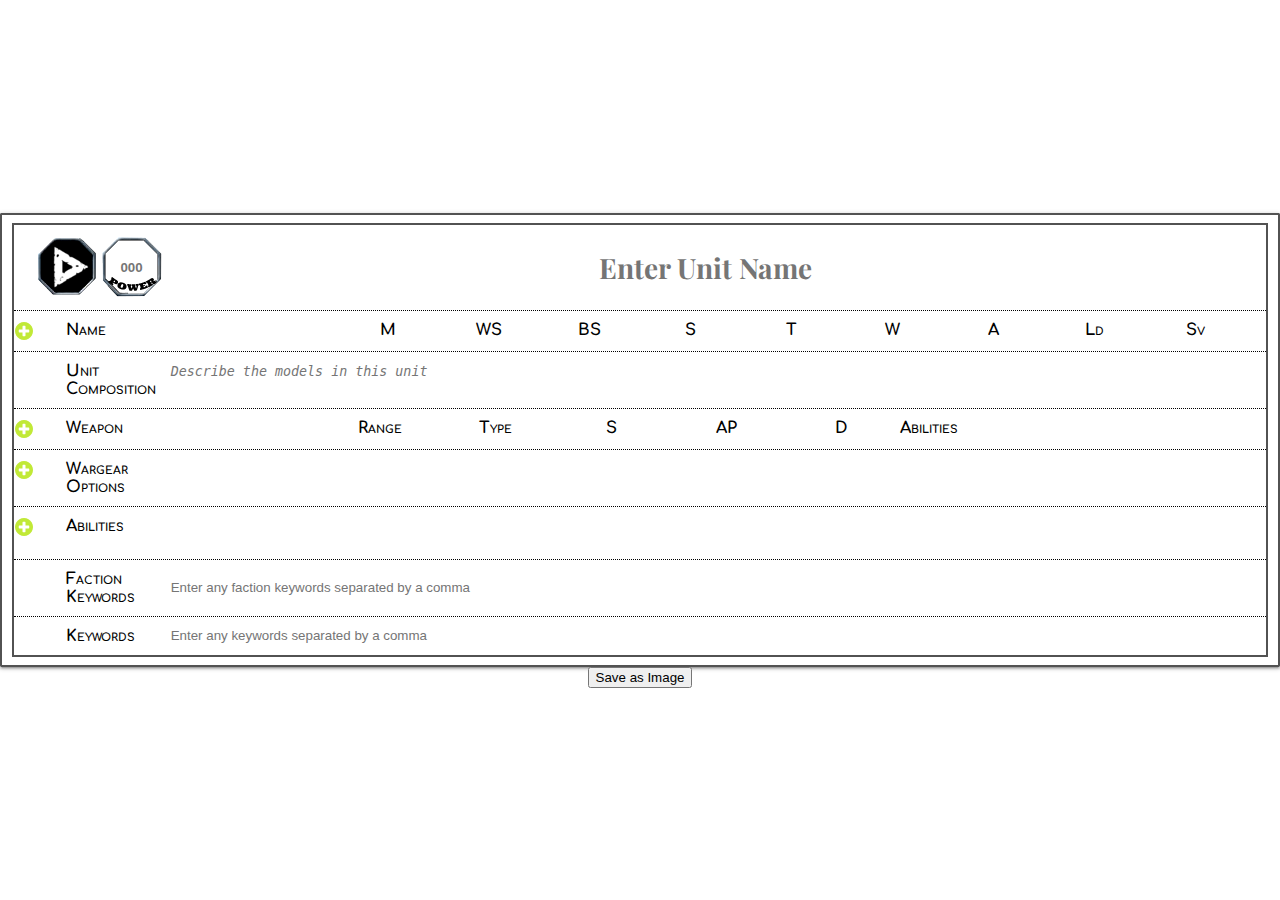
==== index.html @ afac4bf3 "removed unneeded break between ul tags in abilities section" ====
<!doctype html>
<html>
<head>
    <link rel='stylesheet' href='https://fonts.googleapis.com/css?family=Comfortaa|Playfair+Display'>
    <link rel='stylesheet' href='./stylesheets/vex_4.0.1.css'>
    <link rel='stylesheet' href='./stylesheets/vex-theme-flat-attack_4.0.1.css'>
    <link rel='stylesheet' href='./stylesheets/github_pages_stylesheet.css'>
    <link rel='stylesheet' href='./stylesheets/grid-base-theme.css'>
</head>
<body>
    <main>
        <div class='datasheet' data-datasheet-id='undefined'>
            <div class='datasheet-border-top'></div>
            <div class='datasheet-border-left'></div>
            <div class='datasheet-body'>
                <section class='header'>
                    <div class='section-left-gutter'></div>
                    <div class='header-content'>
                        <div class='battlefield-role troop' title='Click to change'></div>
                        <div class='power-rating'>
                            <input maxlength='4' placeholder='000' rows='1'>
                        </div>
                        <input class='unit-name' placeholder='Enter Unit Name'>
                    </div>
                    <div class='section-right-gutter'></div>
                </section>
                <section class='profiles'>
                    <div class='section-left-gutter'>
                        <div class='add-btn add-profile-btn' data-html2canvas-ignore></div>
                    </div>
                    <div class='profiles-content'>
                        <div class='profile-header'>
                            <div class='profile-field'>Name</div>
                            <div class='profile-field'>M</div>
                            <div class='profile-field'>WS</div>
                            <div class='profile-field'>BS</div>
                            <div class='profile-field'>S</div>
                            <div class='profile-field'>T</div>
                            <div class='profile-field'>W</div>
                            <div class='profile-field'>A</div>
                            <div class='profile-field'>Ld</div>
                            <div class='profile-field'>Sv</div>
                        </div>
                    </div>
                    <div class='section-right-gutter'></div>
                </section>
                <section class='unit-composition'>
                    <div class='section-left-gutter'></div>
                    <div class='unit-composition-content'>
                        <div class='section-label unit-composition-label'></div>
                        <textarea class='unit-composition-textarea' placeholder='Describe the models in this unit'></textarea>
                    </div>
                    <div class='section-right-gutter'></div>
                </section>
                <section class='weapons'>
                    <div class='section-left-gutter'>
                        <div class='add-btn add-weapon-btn' data-html2canvas-ignore></div>
                    </div>
                    <div class='weapons-content'>
                        <div class='weapons-header'>
                            <div class='weapon-field'>Weapon</div>
                            <div class='weapon-field'>Range</div>
                            <div class='weapon-field'>Type</div>
                            <div class='weapon-field'>S</div>
                            <div class='weapon-field'>AP</div>
                            <div class='weapon-field'>D</div>
                            <div class='weapon-field'>Abilities</div>
                        </div>
                    </div>
                    <div class='section-right-gutter'></div>
                </section>
                <section class='wargear'>
                    <div class='section-left-gutter'>
                        <div class='add-btn add-wargear-btn' data-html2canvas-ignore></div>
                    </div>
                    <div class='wargear-content'>
                        <div class='section-label wargear-label'></div>
                        <ul class='wargear-list'></ul>
                    </div>
                    <div class='section-right-gutter'></div>
                </section>
                <section class='abilities'>
                    <div class='section-left-gutter'>
                        <div class='add-btn add-ability-btn' data-html2canvas-ignore></div>
                    </div>
                    <div class='abilities-content'>
                        <div class='section-label abilities-label'></div>
                        <ul clas='abilities-list'></ul>
                    </div>
                    <div class='section-right-gutter'></div>
                </section>
                <section class='faction-keywords'>
                    <div class='section-left-gutter'></div>
                    <div class='faction-keywords-content'>
                        <div class='section-label faction-keywords-label'></div>
                        <input placeholder='Enter any faction keywords separated by a comma' type='text'>
                    </div>
                    <div class='section-right-gutter'></div>
                </section>
                <section class='keywords'>
                    <div class='section-left-gutter'></div>
                    <div class='keywords-content'>
                        <div class='section-label keywords-label'></div>
                        <input placeholder='Enter any keywords separated by a comma' type='text'>
                    </div>
                    <div class='section-right-gutter'></div>
                </section>
            </div>
            <div class='datasheet-border-right'></div>
            <div class='datasheet-border-bottom'></div>
        </div>
    </main>
    <button class= 'snapshot-btn'>Save as Image</button>
    <script src= 'https://github.com/niklasvh/html2canvas/releases/download/v1.0.0-rc.1/html2canvas.min.js'></script>
    <script src= './scripts/vex.combined_4.1.0.min.js'></script>
    <script src= './scripts/grid-compliant.js'></script>
</body>
</html>
---- stylesheets/vex_4.0.1.css ----
@-webkit-keyframes vex-fadein {
  0% {
    opacity: 0; }
  100% {
    opacity: 1; } }

@keyframes vex-fadein {
  0% {
    opacity: 0; }
  100% {
    opacity: 1; } }

@-webkit-keyframes vex-fadeout {
  0% {
    opacity: 1; }
  100% {
    opacity: 0; } }

@keyframes vex-fadeout {
  0% {
    opacity: 1; }
  100% {
    opacity: 0; } }

@-webkit-keyframes vex-rotation {
  0% {
    -webkit-transform: rotate(0deg);
    transform: rotate(0deg); }
  100% {
    -webkit-transform: rotate(359deg);
    transform: rotate(359deg); } }

@keyframes vex-rotation {
  0% {
    -webkit-transform: rotate(0deg);
    transform: rotate(0deg); }
  100% {
    -webkit-transform: rotate(359deg);
    transform: rotate(359deg); } }

.vex, .vex *, .vex *:before, .vex *:after {
  -moz-box-sizing: border-box;
  box-sizing: border-box; }

.vex {
  position: fixed;
  overflow: auto;
  -webkit-overflow-scrolling: touch;
  z-index: 1111;
  top: 0;
  right: 0;
  bottom: 0;
  left: 0; }

.vex-scrollbar-measure {
  position: absolute;
  top: -9999px;
  width: 50px;
  height: 50px;
  overflow: scroll; }

.vex-overlay {
  -webkit-animation: vex-fadein .5s;
  animation: vex-fadein .5s;
  position: fixed;
  z-index: 1111;
  background: rgba(0, 0, 0, 0.4);
  top: 0;
  right: 0;
  bottom: 0;
  left: 0; }

.vex-overlay.vex-closing {
  -webkit-animation: vex-fadeout .5s forwards;
  animation: vex-fadeout .5s forwards; }

.vex-content {
  -webkit-animation: vex-fadein .5s;
  animation: vex-fadein .5s;
  background: #fff; }

.vex.vex-closing .vex-content {
  -webkit-animation: vex-fadeout .5s forwards;
  animation: vex-fadeout .5s forwards; }

.vex-close:before {
  font-family: Arial, sans-serif;
  content: "\00D7"; }

.vex-dialog-form {
  margin: 0; }

.vex-dialog-button {
  text-rendering: optimizeLegibility;
  -webkit-appearance: none;
  -moz-appearance: none;
  appearance: none;
  cursor: pointer;
  -webkit-tap-highlight-color: transparent; }

.vex-loading-spinner {
  -webkit-animation: vex-rotation .7s linear infinite;
  animation: vex-rotation .7s linear infinite;
  box-shadow: 0 0 1em rgba(0, 0, 0, 0.1);
  position: fixed;
  z-index: 1112;
  margin: auto;
  top: 0;
  right: 0;
  bottom: 0;
  left: 0;
  height: 2em;
  width: 2em;
  background: #fff; }

body.vex-open {
  overflow: hidden; }
---- stylesheets/vex-theme-flat-attack_4.0.1.css ----
@-webkit-keyframes vex-flipin-horizontal {
  0% {
    opacity: 0;
    -webkit-transform: rotateY(-90deg);
    transform: rotateY(-90deg); }
  100% {
    opacity: 1;
    -webkit-transform: rotateY(0deg);
    transform: rotateY(0deg); } }

@keyframes vex-flipin-horizontal {
  0% {
    opacity: 0;
    -webkit-transform: rotateY(-90deg);
    transform: rotateY(-90deg); }
  100% {
    opacity: 1;
    -webkit-transform: rotateY(0deg);
    transform: rotateY(0deg); } }

@-webkit-keyframes vex-flipout-horizontal {
  0% {
    opacity: 1;
    -webkit-transform: rotateY(0deg);
    transform: rotateY(0deg); }
  100% {
    opacity: 0;
    -webkit-transform: rotateY(90deg);
    transform: rotateY(90deg); } }

@keyframes vex-flipout-horizontal {
  0% {
    opacity: 1;
    -webkit-transform: rotateY(0deg);
    transform: rotateY(0deg); }
  100% {
    opacity: 0;
    -webkit-transform: rotateY(90deg);
    transform: rotateY(90deg); } }

.vex.vex-theme-flat-attack {
  -webkit-perspective: 1300px;
  perspective: 1300px;
  -webkit-perspective-origin: 50% 150px;
  perspective-origin: 50% 150px;
  padding-top: 100px;
  padding-bottom: 100px;
  font-size: 1.5em; }
  .vex.vex-theme-flat-attack.vex-closing .vex-content {
    -webkit-animation: vex-flipout-horizontal .5s forwards;
    animation: vex-flipout-horizontal .5s forwards; }
  .vex.vex-theme-flat-attack .vex-content {
    -webkit-transform-style: preserve-3d;
    transform-style: preserve-3d;
    -webkit-animation: vex-flipin-horizontal .5s;
    animation: vex-flipin-horizontal .5s; }
  .vex.vex-theme-flat-attack .vex-content {
    font-family: "Helvetica Neue", sans-serif;
    font-weight: 200;
    background: #fff;
    color: #444;
    padding: 2em 2em 3em 2em;
    line-height: 1.5em;
    position: relative;
    margin: 0 auto;
    max-width: 100%;
    width: 600px; }
    .vex.vex-theme-flat-attack .vex-content h1, .vex.vex-theme-flat-attack .vex-content h2, .vex.vex-theme-flat-attack .vex-content h3, .vex.vex-theme-flat-attack .vex-content h4, .vex.vex-theme-flat-attack .vex-content h5, .vex.vex-theme-flat-attack .vex-content h6, .vex.vex-theme-flat-attack .vex-content p, .vex.vex-theme-flat-attack .vex-content ul, .vex.vex-theme-flat-attack .vex-content li {
      color: inherit; }
  .vex.vex-theme-flat-attack .vex-close {
    position: absolute;
    top: 0;
    right: 0;
    cursor: pointer; }
    .vex.vex-theme-flat-attack .vex-close:before {
      font-family: "Helvetica Neue", sans-serif;
      font-weight: 100;
      line-height: 1px;
      padding-top: .5em;
      display: block;
      font-size: 2em;
      text-indent: 1px;
      overflow: hidden;
      height: 1.25em;
      width: 1.25em;
      text-align: center;
      top: 0;
      right: 0;
      color: #fff;
      background: #666; }
  .vex.vex-theme-flat-attack .vex-dialog-form .vex-dialog-message {
    margin-bottom: .5em; }
  .vex.vex-theme-flat-attack .vex-dialog-form .vex-dialog-input {
    margin-bottom: .5em; }
    .vex.vex-theme-flat-attack .vex-dialog-form .vex-dialog-input textarea, .vex.vex-theme-flat-attack .vex-dialog-form .vex-dialog-input input[type="date"], .vex.vex-theme-flat-attack .vex-dialog-form .vex-dialog-input input[type="datetime"], .vex.vex-theme-flat-attack .vex-dialog-form .vex-dialog-input input[type="datetime-local"], .vex.vex-theme-flat-attack .vex-dialog-form .vex-dialog-input input[type="email"], .vex.vex-theme-flat-attack .vex-dialog-form .vex-dialog-input input[type="month"], .vex.vex-theme-flat-attack .vex-dialog-form .vex-dialog-input input[type="number"], .vex.vex-theme-flat-attack .vex-dialog-form .vex-dialog-input input[type="password"], .vex.vex-theme-flat-attack .vex-dialog-form .vex-dialog-input input[type="search"], .vex.vex-theme-flat-attack .vex-dialog-form .vex-dialog-input input[type="tel"], .vex.vex-theme-flat-attack .vex-dialog-form .vex-dialog-input input[type="text"], .vex.vex-theme-flat-attack .vex-dialog-form .vex-dialog-input input[type="time"], .vex.vex-theme-flat-attack .vex-dialog-form .vex-dialog-input input[type="url"], .vex.vex-theme-flat-attack .vex-dialog-form .vex-dialog-input input[type="week"] {
      border-radius: 3px;
      background: #f0f0f0;
      width: 100%;
      padding: .25em .67em;
      border: 0;
      font-family: inherit;
      font-weight: inherit;
      font-size: inherit;
      min-height: 2.5em;
      margin: 0 0 .25em; }
      .vex.vex-theme-flat-attack .vex-dialog-form .vex-dialog-input textarea:focus, .vex.vex-theme-flat-attack .vex-dialog-form .vex-dialog-input input[type="date"]:focus, .vex.vex-theme-flat-attack .vex-dialog-form .vex-dialog-input input[type="datetime"]:focus, .vex.vex-theme-flat-attack .vex-dialog-form .vex-dialog-input input[type="datetime-local"]:focus, .vex.vex-theme-flat-attack .vex-dialog-form .vex-dialog-input input[type="email"]:focus, .vex.vex-theme-flat-attack .vex-dialog-form .vex-dialog-input input[type="month"]:focus, .vex.vex-theme-flat-attack .vex-dialog-form .vex-dialog-input input[type="number"]:focus, .vex.vex-theme-flat-attack .vex-dialog-form .vex-dialog-input input[type="password"]:focus, .vex.vex-theme-flat-attack .vex-dialog-form .vex-dialog-input input[type="search"]:focus, .vex.vex-theme-flat-attack .vex-dialog-form .vex-dialog-input input[type="tel"]:focus, .vex.vex-theme-flat-attack .vex-dialog-form .vex-dialog-input input[type="text"]:focus, .vex.vex-theme-flat-attack .vex-dialog-form .vex-dialog-input input[type="time"]:focus, .vex.vex-theme-flat-attack .vex-dialog-form .vex-dialog-input input[type="url"]:focus, .vex.vex-theme-flat-attack .vex-dialog-form .vex-dialog-input input[type="week"]:focus {
        box-shadow: inset 0 0 0 2px #666;
        outline: none; }
  .vex.vex-theme-flat-attack .vex-dialog-form .vex-dialog-buttons {
    *zoom: 1;
    padding-top: 1em;
    margin-bottom: -3em;
    margin-left: -2em;
    margin-right: -2em; }
    .vex.vex-theme-flat-attack .vex-dialog-form .vex-dialog-buttons:after {
      content: "";
      display: table;
      clear: both; }
  .vex.vex-theme-flat-attack .vex-dialog-button {
    border-radius: 0;
    border: 0;
    margin: 0;
    float: right;
    padding: .5em 1em;
    font-size: 1.13em;
    text-transform: uppercase;
    font-weight: 200;
    letter-spacing: .1em;
    line-height: 1em;
    font-family: inherit; }
    .vex.vex-theme-flat-attack .vex-dialog-button.vex-last {
      margin-left: 0; }
    .vex.vex-theme-flat-attack .vex-dialog-button:focus {
      outline: none; }
    .vex.vex-theme-flat-attack .vex-dialog-button.vex-dialog-button-primary {
      background: #666;
      color: #fff; }
      .vex.vex-theme-flat-attack .vex-dialog-button.vex-dialog-button-primary:focus {
        box-shadow: inset 0 3px rgba(0, 0, 0, 0.2); }
    .vex.vex-theme-flat-attack .vex-dialog-button.vex-dialog-button-secondary {
      background: #fff;
      color: #ccc; }
      .vex.vex-theme-flat-attack .vex-dialog-button.vex-dialog-button-secondary:focus {
        box-shadow: inset 0 3px #aaa;
        background: #eee;
        color: #777; }
      .vex.vex-theme-flat-attack .vex-dialog-button.vex-dialog-button-secondary:hover, .vex.vex-theme-flat-attack .vex-dialog-button.vex-dialog-button-secondary:active {
        color: #777; }
  .vex.vex-theme-flat-attack.vex-theme-flat-attack-pink .vex-close:before {
    background: #ff7ea7; }
  .vex.vex-theme-flat-attack.vex-theme-flat-attack-pink .vex-dialog-form .vex-dialog-input select:focus, .vex.vex-theme-flat-attack.vex-theme-flat-attack-pink .vex-dialog-form .vex-dialog-input textarea:focus, .vex.vex-theme-flat-attack.vex-theme-flat-attack-pink .vex-dialog-form .vex-dialog-input input[type="date"]:focus, .vex.vex-theme-flat-attack.vex-theme-flat-attack-pink .vex-dialog-form .vex-dialog-input input[type="datetime"]:focus, .vex.vex-theme-flat-attack.vex-theme-flat-attack-pink .vex-dialog-form .vex-dialog-input input[type="datetime-local"]:focus, .vex.vex-theme-flat-attack.vex-theme-flat-attack-pink .vex-dialog-form .vex-dialog-input input[type="email"]:focus, .vex.vex-theme-flat-attack.vex-theme-flat-attack-pink .vex-dialog-form .vex-dialog-input input[type="month"]:focus, .vex.vex-theme-flat-attack.vex-theme-flat-attack-pink .vex-dialog-form .vex-dialog-input input[type="number"]:focus, .vex.vex-theme-flat-attack.vex-theme-flat-attack-pink .vex-dialog-form .vex-dialog-input input[type="password"]:focus, .vex.vex-theme-flat-attack.vex-theme-flat-attack-pink .vex-dialog-form .vex-dialog-input input[type="search"]:focus, .vex.vex-theme-flat-attack.vex-theme-flat-attack-pink .vex-dialog-form .vex-dialog-input input[type="tel"]:focus, .vex.vex-theme-flat-attack.vex-theme-flat-attack-pink .vex-dialog-form .vex-dialog-input input[type="text"]:focus, .vex.vex-theme-flat-attack.vex-theme-flat-attack-pink .vex-dialog-form .vex-dialog-input input[type="time"]:focus, .vex.vex-theme-flat-attack.vex-theme-flat-attack-pink .vex-dialog-form .vex-dialog-input input[type="url"]:focus, .vex.vex-theme-flat-attack.vex-theme-flat-attack-pink .vex-dialog-form .vex-dialog-input input[type="week"]:focus {
    box-shadow: inset 0 0 0 2px #ff7ea7; }
  .vex.vex-theme-flat-attack.vex-theme-flat-attack-pink .vex-dialog-form .vex-dialog-buttons .vex-dialog-button.vex-dialog-button-primary {
    background: #ff7ea7; }
  .vex.vex-theme-flat-attack.vex-theme-flat-attack-red .vex-close:before {
    background: #ce4a55; }
  .vex.vex-theme-flat-attack.vex-theme-flat-attack-red .vex-dialog-form .vex-dialog-input select:focus, .vex.vex-theme-flat-attack.vex-theme-flat-attack-red .vex-dialog-form .vex-dialog-input textarea:focus, .vex.vex-theme-flat-attack.vex-theme-flat-attack-red .vex-dialog-form .vex-dialog-input input[type="date"]:focus, .vex.vex-theme-flat-attack.vex-theme-flat-attack-red .vex-dialog-form .vex-dialog-input input[type="datetime"]:focus, .vex.vex-theme-flat-attack.vex-theme-flat-attack-red .vex-dialog-form .vex-dialog-input input[type="datetime-local"]:focus, .vex.vex-theme-flat-attack.vex-theme-flat-attack-red .vex-dialog-form .vex-dialog-input input[type="email"]:focus, .vex.vex-theme-flat-attack.vex-theme-flat-attack-red .vex-dialog-form .vex-dialog-input input[type="month"]:focus, .vex.vex-theme-flat-attack.vex-theme-flat-attack-red .vex-dialog-form .vex-dialog-input input[type="number"]:focus, .vex.vex-theme-flat-attack.vex-theme-flat-attack-red .vex-dialog-form .vex-dialog-input input[type="password"]:focus, .vex.vex-theme-flat-attack.vex-theme-flat-attack-red .vex-dialog-form .vex-dialog-input input[type="search"]:focus, .vex.vex-theme-flat-attack.vex-theme-flat-attack-red .vex-dialog-form .vex-dialog-input input[type="tel"]:focus, .vex.vex-theme-flat-attack.vex-theme-flat-attack-red .vex-dialog-form .vex-dialog-input input[type="text"]:focus, .vex.vex-theme-flat-attack.vex-theme-flat-attack-red .vex-dialog-form .vex-dialog-input input[type="time"]:focus, .vex.vex-theme-flat-attack.vex-theme-flat-attack-red .vex-dialog-form .vex-dialog-input input[type="url"]:focus, .vex.vex-theme-flat-attack.vex-theme-flat-attack-red .vex-dialog-form .vex-dialog-input input[type="week"]:focus {
    box-shadow: inset 0 0 0 2px #ce4a55; }
  .vex.vex-theme-flat-attack.vex-theme-flat-attack-red .vex-dialog-form .vex-dialog-buttons .vex-dialog-button.vex-dialog-button-primary {
    background: #ce4a55; }
  .vex.vex-theme-flat-attack.vex-theme-flat-attack-green .vex-close:before {
    background: #34b989; }
  .vex.vex-theme-flat-attack.vex-theme-flat-attack-green .vex-dialog-form .vex-dialog-input select:focus, .vex.vex-theme-flat-attack.vex-theme-flat-attack-green .vex-dialog-form .vex-dialog-input textarea:focus, .vex.vex-theme-flat-attack.vex-theme-flat-attack-green .vex-dialog-form .vex-dialog-input input[type="date"]:focus, .vex.vex-theme-flat-attack.vex-theme-flat-attack-green .vex-dialog-form .vex-dialog-input input[type="datetime"]:focus, .vex.vex-theme-flat-attack.vex-theme-flat-attack-green .vex-dialog-form .vex-dialog-input input[type="datetime-local"]:focus, .vex.vex-theme-flat-attack.vex-theme-flat-attack-green .vex-dialog-form .vex-dialog-input input[type="email"]:focus, .vex.vex-theme-flat-attack.vex-theme-flat-attack-green .vex-dialog-form .vex-dialog-input input[type="month"]:focus, .vex.vex-theme-flat-attack.vex-theme-flat-attack-green .vex-dialog-form .vex-dialog-input input[type="number"]:focus, .vex.vex-theme-flat-attack.vex-theme-flat-attack-green .vex-dialog-form .vex-dialog-input input[type="password"]:focus, .vex.vex-theme-flat-attack.vex-theme-flat-attack-green .vex-dialog-form .vex-dialog-input input[type="search"]:focus, .vex.vex-theme-flat-attack.vex-theme-flat-attack-green .vex-dialog-form .vex-dialog-input input[type="tel"]:focus, .vex.vex-theme-flat-attack.vex-theme-flat-attack-green .vex-dialog-form .vex-dialog-input input[type="text"]:focus, .vex.vex-theme-flat-attack.vex-theme-flat-attack-green .vex-dialog-form .vex-dialog-input input[type="time"]:focus, .vex.vex-theme-flat-attack.vex-theme-flat-attack-green .vex-dialog-form .vex-dialog-input input[type="url"]:focus, .vex.vex-theme-flat-attack.vex-theme-flat-attack-green .vex-dialog-form .vex-dialog-input input[type="week"]:focus {
    box-shadow: inset 0 0 0 2px #34b989; }
  .vex.vex-theme-flat-attack.vex-theme-flat-attack-green .vex-dialog-form .vex-dialog-buttons .vex-dialog-button.vex-dialog-button-primary {
    background: #34b989; }
  .vex.vex-theme-flat-attack.vex-theme-flat-attack-blue .vex-close:before {
    background: #477FA5; }
  .vex.vex-theme-flat-attack.vex-theme-flat-attack-blue .vex-dialog-form .vex-dialog-input select:focus, .vex.vex-theme-flat-attack.vex-theme-flat-attack-blue .vex-dialog-form .vex-dialog-input textarea:focus, .vex.vex-theme-flat-attack.vex-theme-flat-attack-blue .vex-dialog-form .vex-dialog-input input[type="date"]:focus, .vex.vex-theme-flat-attack.vex-theme-flat-attack-blue .vex-dialog-form .vex-dialog-input input[type="datetime"]:focus, .vex.vex-theme-flat-attack.vex-theme-flat-attack-blue .vex-dialog-form .vex-dialog-input input[type="datetime-local"]:focus, .vex.vex-theme-flat-attack.vex-theme-flat-attack-blue .vex-dialog-form .vex-dialog-input input[type="email"]:focus, .vex.vex-theme-flat-attack.vex-theme-flat-attack-blue .vex-dialog-form .vex-dialog-input input[type="month"]:focus, .vex.vex-theme-flat-attack.vex-theme-flat-attack-blue .vex-dialog-form .vex-dialog-input input[type="number"]:focus, .vex.vex-theme-flat-attack.vex-theme-flat-attack-blue .vex-dialog-form .vex-dialog-input input[type="password"]:focus, .vex.vex-theme-flat-attack.vex-theme-flat-attack-blue .vex-dialog-form .vex-dialog-input input[type="search"]:focus, .vex.vex-theme-flat-attack.vex-theme-flat-attack-blue .vex-dialog-form .vex-dialog-input input[type="tel"]:focus, .vex.vex-theme-flat-attack.vex-theme-flat-attack-blue .vex-dialog-form .vex-dialog-input input[type="text"]:focus, .vex.vex-theme-flat-attack.vex-theme-flat-attack-blue .vex-dialog-form .vex-dialog-input input[type="time"]:focus, .vex.vex-theme-flat-attack.vex-theme-flat-attack-blue .vex-dialog-form .vex-dialog-input input[type="url"]:focus, .vex.vex-theme-flat-attack.vex-theme-flat-attack-blue .vex-dialog-form .vex-dialog-input input[type="week"]:focus {
    box-shadow: inset 0 0 0 2px #477FA5; }
  .vex.vex-theme-flat-attack.vex-theme-flat-attack-blue .vex-dialog-form .vex-dialog-buttons .vex-dialog-button.vex-dialog-button-primary {
    background: #477FA5; }

.vex-loading-spinner.vex-theme-flat-attack {
  height: 4em;
  width: 4em; }
---- stylesheets/github_pages_stylesheet.css ----
body {
    align-items: center;
    display: flex;
    flex-direction: column;
    margin: 0;
    min-height: 100vh;
    justify-content: center;
    width: 100%;
}

main {
    align-items: center;
    display: flex;
    flex-direction: column;
    width: 100%;
}
---- stylesheets/grid-base-theme.css ----
.datasheet {
    display: grid;
    grid-template-areas: 'bt bt bt'
                         'bl db br'
                         'bb bb bb';
    grid-template-columns: min-content 1fr min-content;
    grid-template-rows: 10px 1fr 10px;
    box-shadow: 0 2px 2px 0 rgba(0, 0, 0, 0.16),
                0 3px 1px -2px rgba(0, 0, 0, 0.12),
                0 1px 5px 0 rgba(0, 0, 0, 0.24);
}

.datasheet-body {
    border-color: #525252;
    border-style: solid;
    border-width: 2px 0px 2px 0px;
    font-family: 'Comfortaa';
    font-variant: small-caps;
    grid-area: db;
}

.datasheet-body input, .datasheet-body textarea {
    border: none;
}

.datasheet-body > section {
    display: grid;
    grid-template-columns: 20px 1fr 20px;
    grid-template-rows: auto;
    padding-top: 10px;
    padding-bottom: 10px;
}

.datasheet-body > section:not(:last-child){
    border-bottom: 1px dotted black;
}

.datasheet-body > section > div:nth-child(2){
    display: grid;
    grid-template-columns: 1fr 8fr;
}

.datasheet-border-bottom{
    border-bottom-left-radius: 2px;
    border-bottom-right-radius: 2px;
    border-color: #525252;
    border-style: solid;
    border-width: 0px 2px 2px 2px;
    grid-area: bb;
}

.datasheet-border-left{
    border-color: #525252;
    border-style: solid;
    border-width: 0px 2px 0px 2px;
    grid-area: bl;
}

.datasheet-border-right{
    border-color: #525252;
    border-style: solid;
    border-width: 0px 2px 0px 2px;
    grid-area: br;
}

.datasheet-border-top {
    border-color: #525252;
    border-style: solid;
    border-top-left-radius: 2px;
    border-top-right-radius: 2px;
    border-width: 2px 2px 0px 2px;
    grid-area: bt;
}

.datasheet-border-left, .datasheet-border-right {
    width: 10px;
}

/************ general helper classes ************/
.add-btn {
    background: url('../assets/icons/add_btn_icon.png') center no-repeat;
    cursor: pointer;
    height: 20px;
    width: 20px;
}

.grid-cell {
    align-items: center;
    display: flex;
    flex-direction: row;
}

.remove-btn {
    background: url('../assets/icons/remove_btn_icon.png') center no-repeat;
    cursor: pointer;
    height: 20px;
    width: 20px;
}

.section-label {
    align-self: start;
    font-weight: 700;
    justify-self: left;
    margin-left: 2rem;
    margin-right: 10px;
}

.section-left-gutter {
    align-items: start;
    display: flex;
    justify-content: center;
}
/************************************************/

/******************* sections *******************/
.header {

}
/******* sub-sections *******/
.header-content {
    align-items: center;
    grid-template-columns: 65px 65px 1fr!important;
}

.battlefield-role {
    height: 65px;
}

.battlefield-role.dedicated_transport {
    background: url('../assets/icons/dedicated_transport_icon.png') center no-repeat;
}

.battlefield-role.elite {
    background: url('../assets/icons/elite_icon.png') center no-repeat;
}

.battlefield-role.fast_attack {
    background: url('../assets/icons/fast_attack_icon.png') center no-repeat;
}

.battlefield-role.flyer {
    background: url('../assets/icons/flyer_icon.png') center no-repeat;
}

.battlefield-role.fortification {
    background: url('../assets/icons/fortification_icon.png') center no-repeat;
}

.battlefield-role.heavy_support {
    background: url('../assets/icons/heavy_support_icon.png') center no-repeat;
}

.battlefield-role.hq {
    background: url('../assets/icons/hq_icon.png') center no-repeat;
}

.battlefield-role.lord_of_war {
    background: url('../assets/icons/lord_of_war_icon.png') center no-repeat;
}

.battlefield-role.troop {
    background: url('../assets/icons/troop_icon.png') center no-repeat;
}

.power-rating {
    align-items: center;
    background: url('../assets/icons/power_rating_icon_v3.png') center no-repeat;
    display: flex;
    height: 65px;
    justify-content: center;
}

.power-rating > input {
    background: transparent;
    border: none;
    font-weight: 700;
    text-align: center;
    width: 90%;
}

.unit-name {
    font-family: 'Playfair Display';
    font-size: 1.75rem;
    font-weight: 700;
    height: 75%;
    text-align: center;
}
/****************************/

.profiles {

}
/******* sub-sections *******/
.profiles-content {
    grid-template-columns: 1fr!important;
    grid-template-rows: auto;
}

.profile-header {
    display: grid;
    font-weight: 700;
    grid-template-columns: 3fr 1fr 1fr 1fr 1fr 1fr 1fr 1fr 1fr 1fr;
}

.profile-field {
    display: flex;
    flex-direction: row;
    justify-content: center;
}

.profile-field:first-child {
    justify-content: left;
    margin-left: 2rem;
}

.profile-field > * {
    background: transparent;
    font-family: inherit;
    text-align: center;
    width: 100%;
}

.profile-field:first-child > * {
    justify-content: left;
    text-align: left;
}

.profile-item {
    display: grid;
    grid-template-columns: 3fr 1fr 1fr 1fr 1fr 1fr 1fr 1fr 1fr 1fr;
    margin-top: 10px;
    position: relative;
}

.profile-item:nth-of-type(even){
    background-color: #eaeaea;
}

.remove-profile-btn {
    position: absolute;
    right: -20px;
    top: 0px;
}
/****************************/

.unit-composition {
    height: min-content;
}
/******* sub-sections *******/
.unit-composition-label:after {
    content: 'Unit Composition';
}

.unit-composition-textarea {
    box-sizing: padding-box;
    font-style: italic;
    overflow: hidden;
    resize: none;
}
/****************************/

.weapons {

}
/******* sub-sections *******/
.weapons-content {
    grid-template-columns: 1fr!important;
}

.weapons-header {
    display: grid;
    font-weight: 700;
    grid-template-columns: 2.5fr 1fr 1fr 1fr 1fr 1fr 3fr;
}

.weapon-field {
    display: flex;
    flex-direction: row;
    justify-content: center;
}

.weapon-field:first-child {
    justify-content: left;
    margin-left: 2rem;
}

.weapon-field:last-child {
    justify-content: left;
}

.weapon-field > * {
    background: transparent;
    text-align: center;
    width: 100%;
}

.weapon-field > textarea {
    background: transparent;
    resize: none;
    text-align: left;
    width: 100%;
}

.weapon-field:first-child > * {
    justify-content: left;
    text-align: left;
}

.weapon-item {
    display: grid;
    grid-template-columns: 2.5fr 1fr 1fr 1fr 1fr 1fr 3fr;
    position: relative;
}

.weapon-item:nth-of-type(even){
    background-color: #eaeaea;
}

.remove-weapon-btn {
    position: absolute;
    right: -20px;
    top: 0px;
}
/****************************/

.wargear {

}
/******* sub-sections *******/
.wargear-content {

}

.wargear-label:after {
    content: 'Wargear Options';
}

.wargear-list {
    list-style-type: disc;
    margin-block-end: 0px;
    margin-block-start: 0px;
}

.wargear-item {
    margin-bottom: 10px;
    position: relative;
}

.wargear-item > input {
    background: transparent;
    border: none;
    font-style: italic;
    text-align: left;
    width: 100%;
}

.remove-wargear-btn {
    position: absolute;
    right: -20px;
    top: 0px;
}
/****************************/

.abilities {

}
/******* sub-sections *******/
.abilities-content {

}

.abilities-label:after {
    content: 'Abilities';
}

.abilities-list {
    list-style-type: none;
    margin-block-end: 0px;
    margin-block-start: 0px;
}

.ability-item {
    display: grid;
    grid-template-columns: max-content 1fr;
    position: relative;
}

.ability-name {
    font-weight: 700;
    margin-right: 10px;
}

.ability-name:after {
    content: ':';
}

.remove-ability-btn {
    position: absolute;
    right: -20px;
    top: 0px;
}
/****************************/

.faction-keywords {

}
/******* sub-sections *******/
.faction-keywords-label:after {
    content: 'Faction Keywords';
}
/****************************/

.keywords {

}
/******* sub-sections *******/
.keywords-label:after {
    content: 'Keywords';
}
/****************************/

/************************************************/
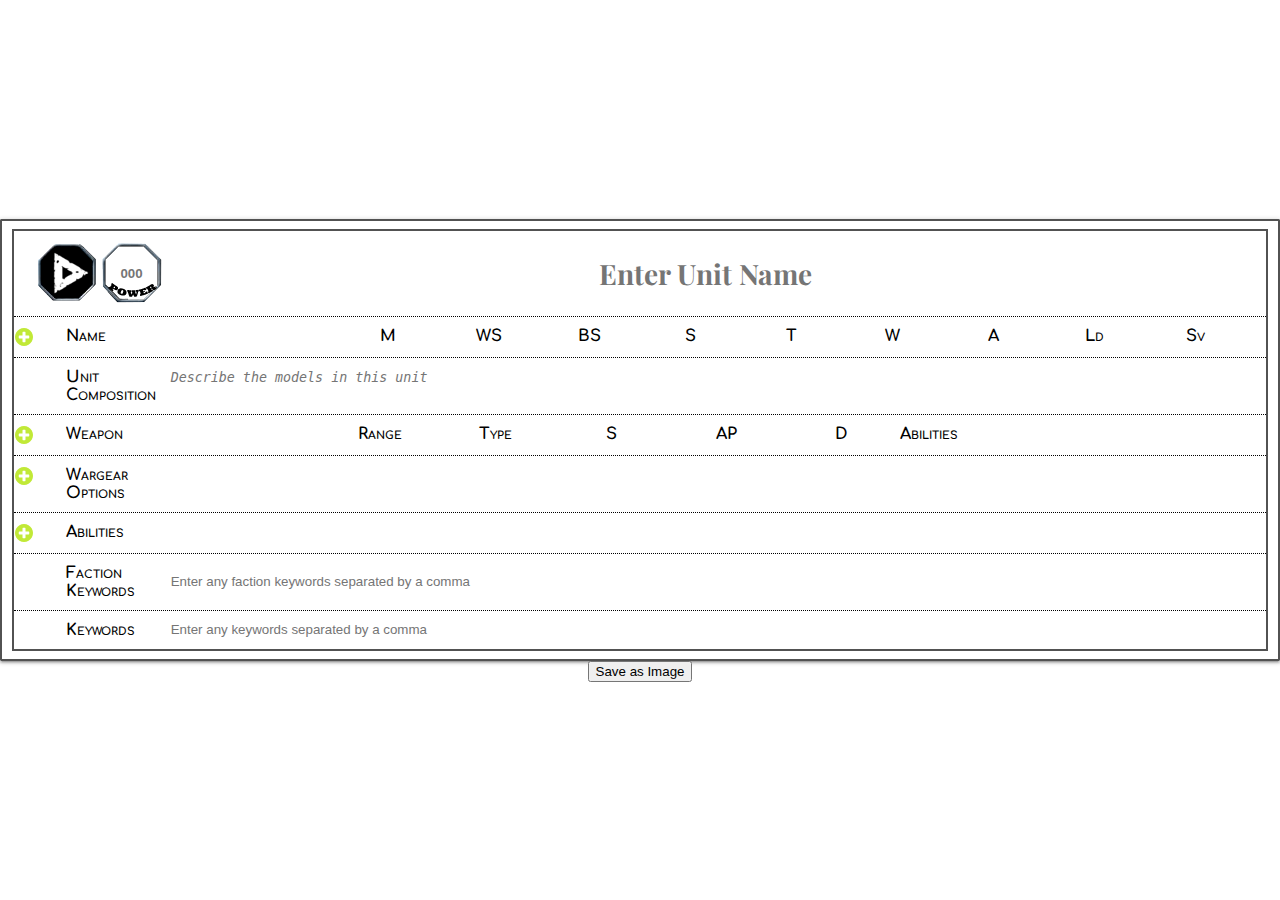
==== commit 06de66d4: "corrected misspelled class declaration" ====
--- a/index.html
+++ b/index.html
@@ -85,7 +85,7 @@
                     </div>
                     <div class='abilities-content'>
                         <div class='section-label abilities-label'></div>
-                        <ul clas='abilities-list'></ul>
+                        <ul class='abilities-list'></ul>
                     </div>
                     <div class='section-right-gutter'></div>
                 </section>
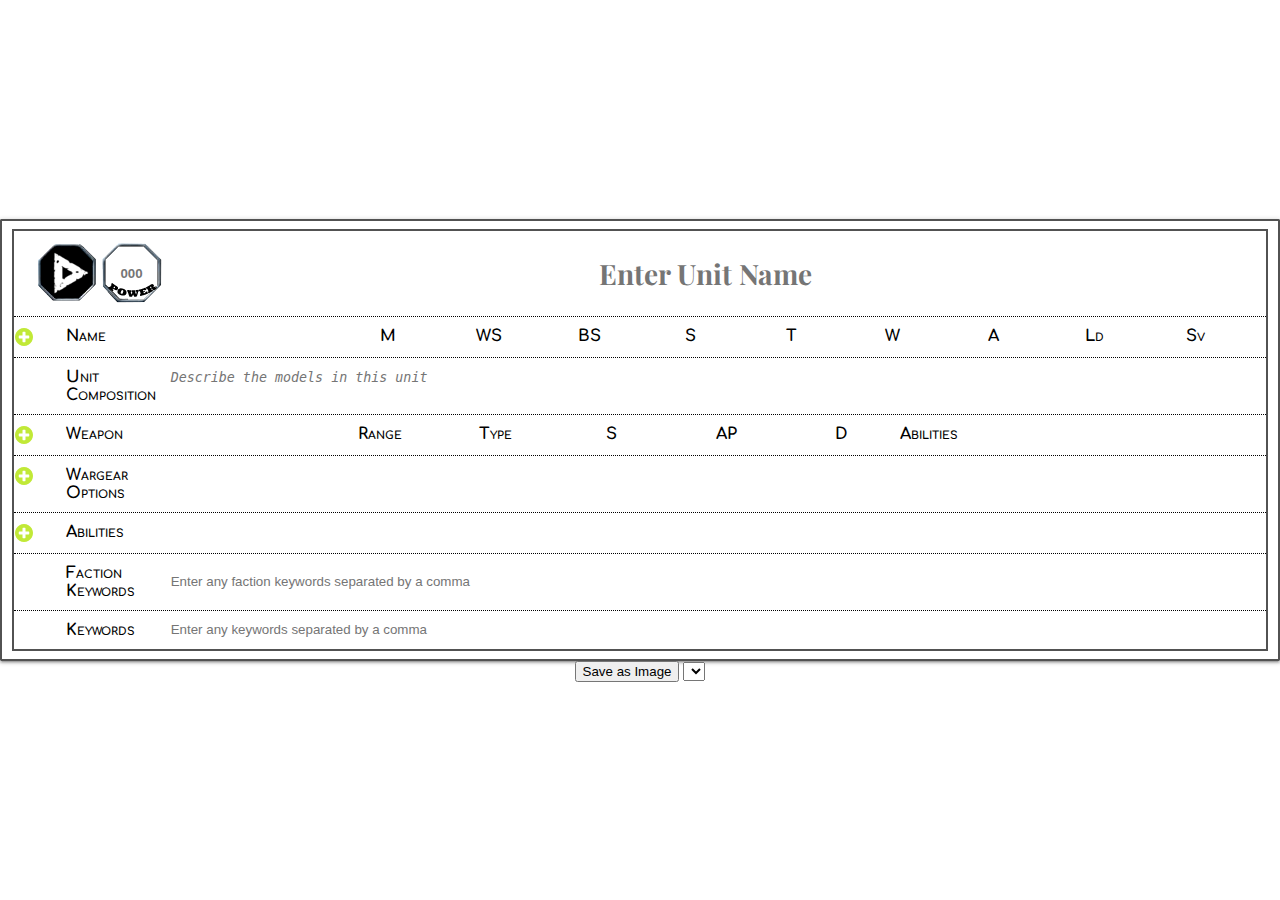
==== commit 041ab86e: "added base control elements for future styling" ====
--- a/index.html
+++ b/index.html
@@ -110,7 +110,10 @@
             <div class='datasheet-border-bottom'></div>
         </div>
     </main>
-    <button class= 'snapshot-btn'>Save as Image</button>
+    <div id='app-controls'>
+        <button class='snapshot-btn'>Save as Image</button>
+        <select id='saved-sheets-menu'></select>
+    </div>
     <script src= 'https://github.com/niklasvh/html2canvas/releases/download/v1.0.0-rc.1/html2canvas.min.js'></script>
     <script src= './scripts/vex.combined_4.1.0.min.js'></script>
     <script src= './scripts/grid-compliant.js'></script>
--- a/stylesheets/grid-base-theme.css
+++ b/stylesheets/grid-base-theme.css
@@ -89,6 +89,7 @@
     align-items: center;
     display: flex;
     flex-direction: row;
+    justify-content: center;
 }
 
 .remove-btn {
@@ -174,7 +175,7 @@
 .power-rating > input {
     background: transparent;
     border: none;
-    font-weight: 700;
+    font-weight: 900;
     text-align: center;
     width: 90%;
 }
@@ -310,6 +311,7 @@
 .weapon-item {
     display: grid;
     grid-template-columns: 2.5fr 1fr 1fr 1fr 1fr 1fr 3fr;
+    margin-top: 10px;
     position: relative;
 }
 
@@ -386,6 +388,10 @@
     position: relative;
 }
 
+.ability-item:not(:last-child){
+    margin-bottom: 10px;
+}
+
 .ability-name {
     font-weight: 700;
     margin-right: 10px;
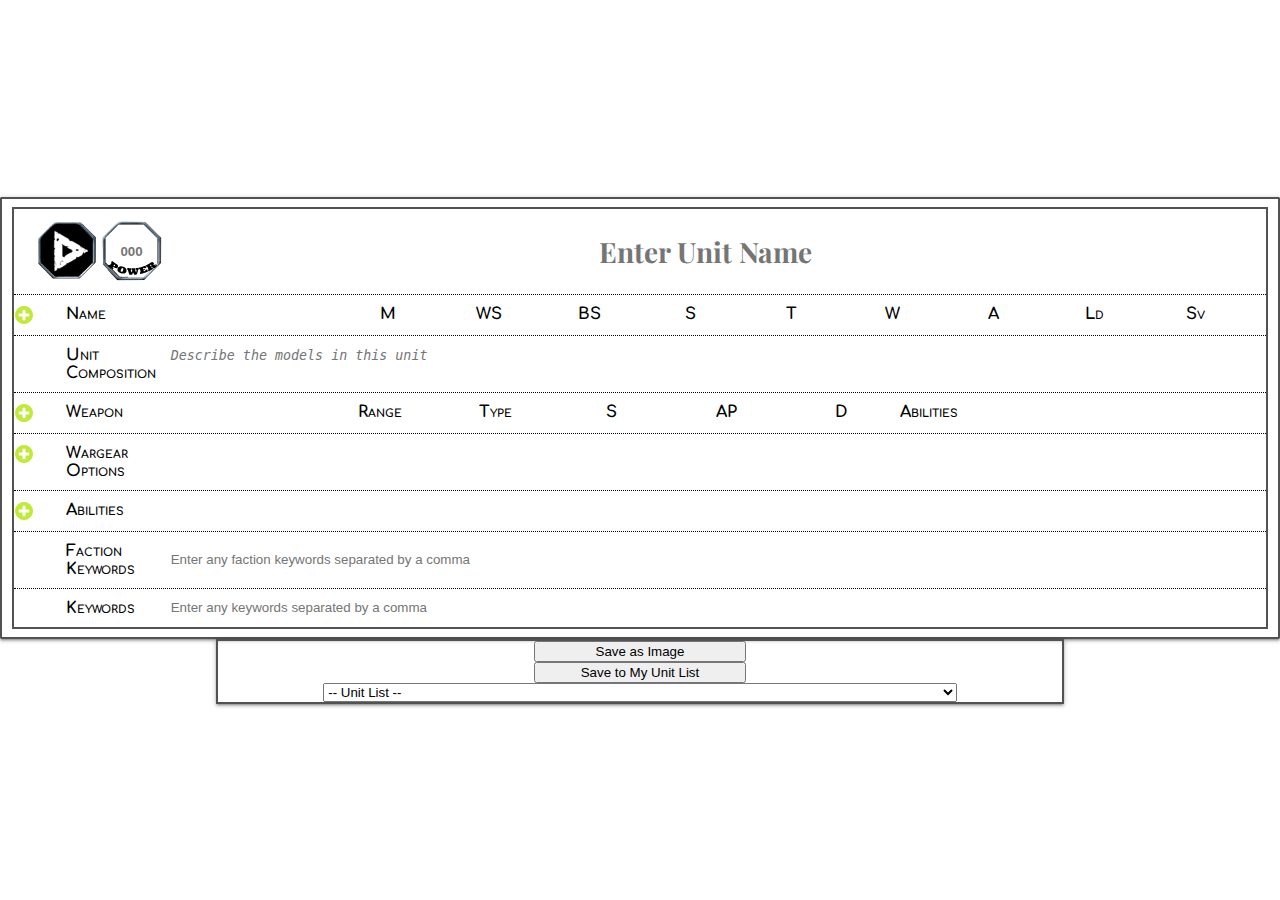
==== commit 9176953c: "markup and css rules for better app control interface" ====
--- a/index.html
+++ b/index.html
@@ -93,7 +93,7 @@
                     <div class='section-left-gutter'></div>
                     <div class='faction-keywords-content'>
                         <div class='section-label faction-keywords-label'></div>
-                        <input placeholder='Enter any faction keywords separated by a comma' type='text'>
+                        <input class='faction-keywords-input' placeholder='Enter any faction keywords separated by a comma' type='text'>
                     </div>
                     <div class='section-right-gutter'></div>
                 </section>
@@ -101,7 +101,7 @@
                     <div class='section-left-gutter'></div>
                     <div class='keywords-content'>
                         <div class='section-label keywords-label'></div>
-                        <input placeholder='Enter any keywords separated by a comma' type='text'>
+                        <input class='keywords-input' placeholder='Enter any keywords separated by a comma' type='text'>
                     </div>
                     <div class='section-right-gutter'></div>
                 </section>
@@ -111,8 +111,11 @@
         </div>
     </main>
     <div id='app-controls'>
-        <button class='snapshot-btn'>Save as Image</button>
-        <select id='saved-sheets-menu'></select>
+        <button id='snapshot-btn'>Save as Image</button>
+        <button id='persist-data-btn'>Save to My Unit List</button>
+        <select id='saved-sheets-menu'>
+            <option value='__defaultValue'>-- Unit List --</option>
+        </select>
     </div>
     <script src= 'https://github.com/niklasvh/html2canvas/releases/download/v1.0.0-rc.1/html2canvas.min.js'></script>
     <script src= './scripts/vex.combined_4.1.0.min.js'></script>
--- a/stylesheets/github_pages_stylesheet.css
+++ b/stylesheets/github_pages_stylesheet.css
@@ -14,3 +14,23 @@
     flex-direction: column;
     width: 100%;
 }
+
+#app-controls {
+    align-items: center;
+    border: solid #525252 2px;
+    box-shadow: 0 2px 2px rgba(0, 0, 0, 0.16),
+                0 3px 1px -2px rgba(0, 0, 0, 0.12),
+                0 1px 5px  0 rgba(0, 0, 0, 0.24);
+    display: flex;
+    flex-direction: column;
+    justify-content: space-evenly;
+    width: 66%;
+}
+
+#app-controls > button {
+    width: 25%;
+}
+
+#saved-sheets-menu {
+    width: 75%;
+}
--- a/stylesheets/grid-base-theme.css
+++ b/stylesheets/grid-base-theme.css
@@ -41,7 +41,7 @@
     grid-template-columns: 1fr 8fr;
 }
 
-.datasheet-border-bottom{
+.datasheet-border-bottom {
     border-bottom-left-radius: 2px;
     border-bottom-right-radius: 2px;
     border-color: #525252;
@@ -50,14 +50,14 @@
     grid-area: bb;
 }
 
-.datasheet-border-left{
+.datasheet-border-left {
     border-color: #525252;
     border-style: solid;
     border-width: 0px 2px 0px 2px;
     grid-area: bl;
 }
 
-.datasheet-border-right{
+.datasheet-border-right {
     border-color: #525252;
     border-style: solid;
     border-width: 0px 2px 0px 2px;
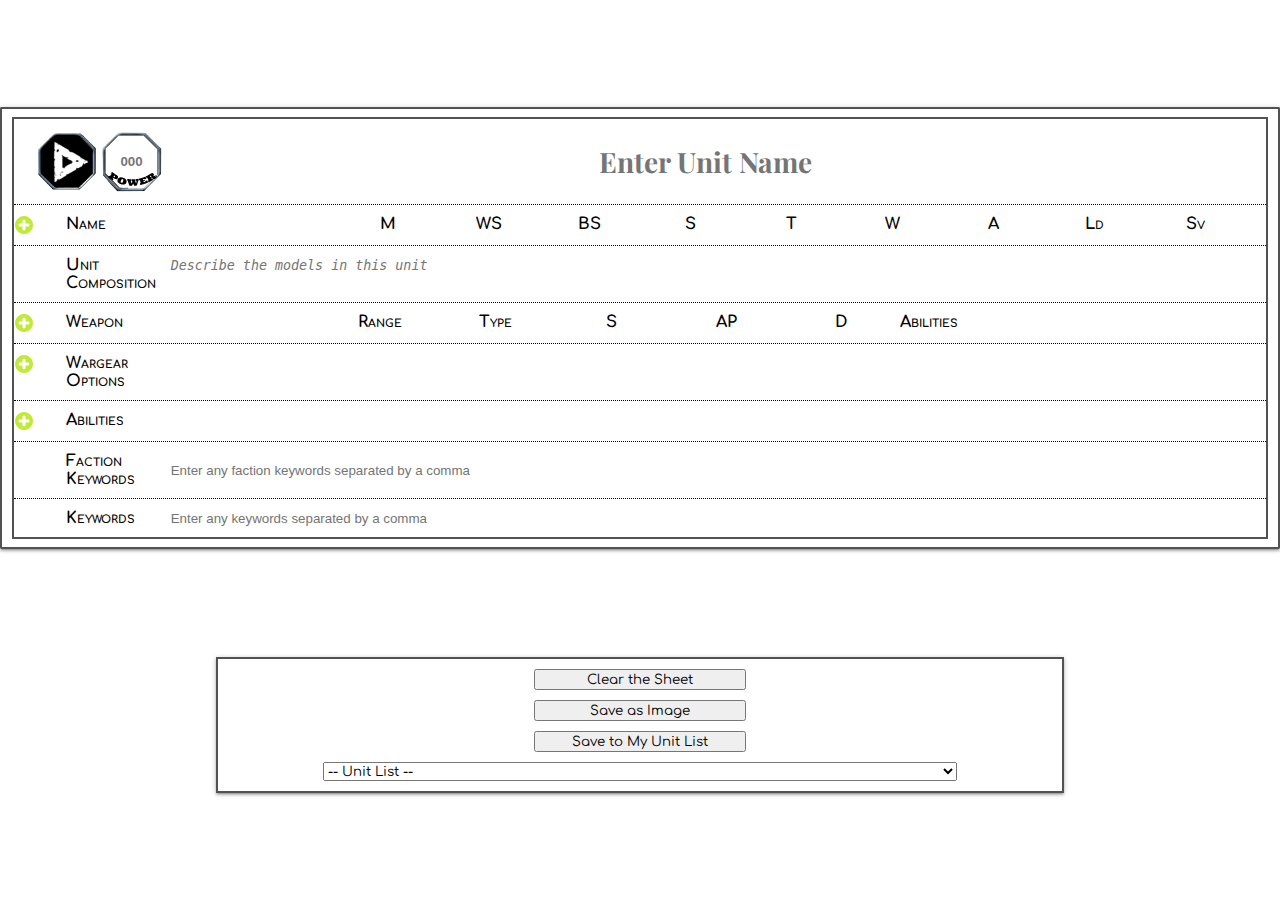
==== commit 4678ee97: "added clear-sheet-btn element and associated event handling" ====
--- a/index.html
+++ b/index.html
@@ -111,6 +111,7 @@
         </div>
     </main>
     <div id='app-controls'>
+        <button id='clear-sheet-btn'>Clear the Sheet</button>
         <button id='snapshot-btn'>Save as Image</button>
         <button id='persist-data-btn'>Save to My Unit List</button>
         <select id='saved-sheets-menu'>
--- a/stylesheets/github_pages_stylesheet.css
+++ b/stylesheets/github_pages_stylesheet.css
@@ -4,7 +4,7 @@
     flex-direction: column;
     margin: 0;
     min-height: 100vh;
-    justify-content: center;
+    justify-content: space-evenly;
     width: 100%;
 }
 
@@ -23,8 +23,19 @@
                 0 1px 5px  0 rgba(0, 0, 0, 0.24);
     display: flex;
     flex-direction: column;
+    font-family: 'Comfortaa';
     justify-content: space-evenly;
+    padding-bottom: 10px;
+    padding-top: 10px;
     width: 66%;
+}
+
+#app-controls > * {
+    font-family: inherit;
+}
+
+#app-controls > *:not(:last-child) {
+    margin-bottom: 10px;
 }
 
 #app-controls > button {
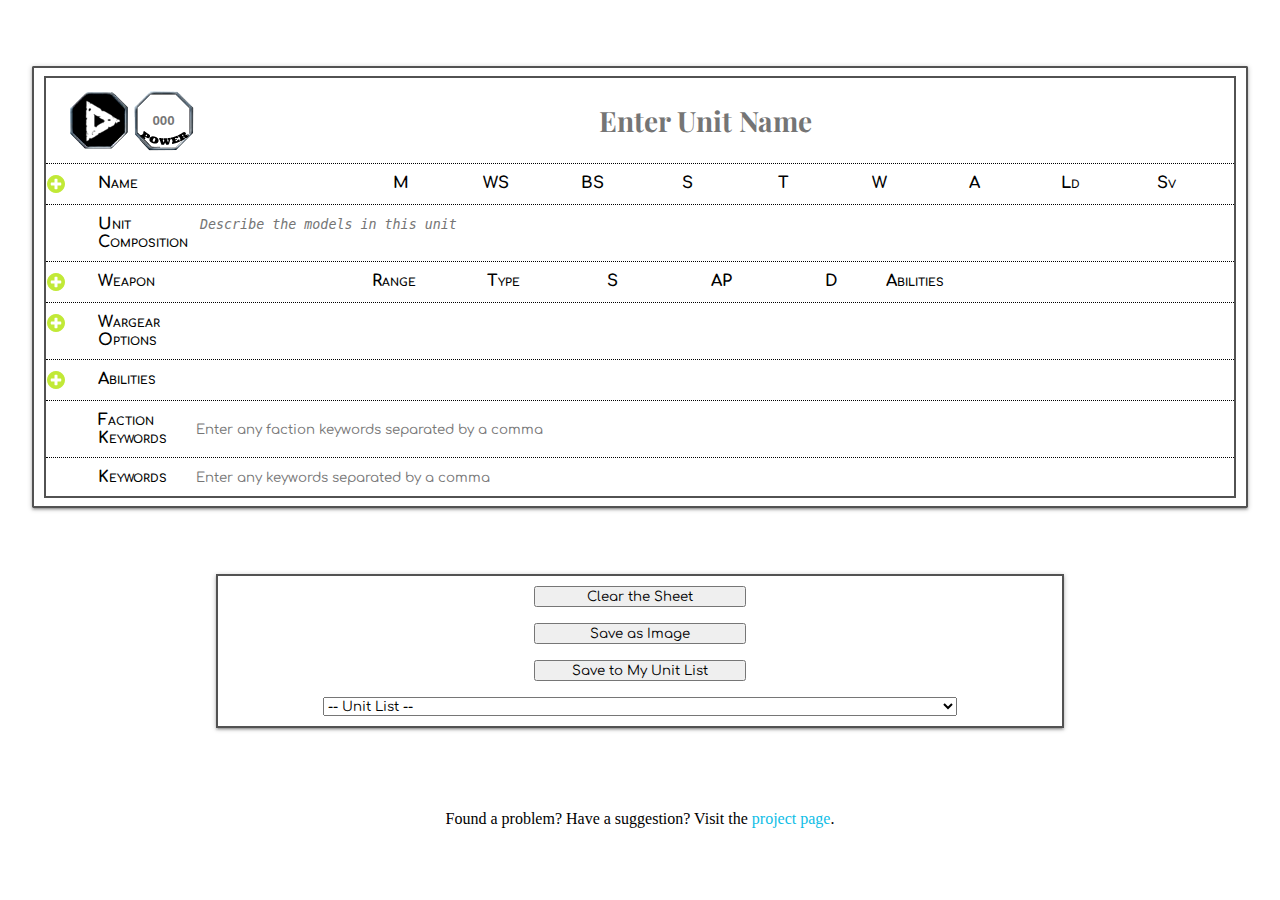
==== commit 0687d98f: "added project repo link to demo page" ====
--- a/index.html
+++ b/index.html
@@ -118,6 +118,7 @@
             <option value='__defaultValue'>-- Unit List --</option>
         </select>
     </div>
+    <p>Found a problem? Have a suggestion? Visit the <a class='project-link' href='https://github.com/r-pluss/warhams_datacards'>project page</a>.</p>
     <script src= 'https://github.com/niklasvh/html2canvas/releases/download/v1.0.0-rc.1/html2canvas.min.js'></script>
     <script src= './scripts/vex.combined_4.1.0.min.js'></script>
     <script src= './scripts/grid-compliant.js'></script>
--- a/stylesheets/github_pages_stylesheet.css
+++ b/stylesheets/github_pages_stylesheet.css
@@ -12,7 +12,14 @@
     align-items: center;
     display: flex;
     flex-direction: column;
+    padding-bottom: 10px;
+    padding-top: 10px;
     width: 100%;
+}
+
+.project-link {
+    color: #0ebde6;
+    text-decoration: none;
 }
 
 #app-controls {
@@ -25,6 +32,7 @@
     flex-direction: column;
     font-family: 'Comfortaa';
     justify-content: space-evenly;
+    margin-bottom: 10px;
     padding-bottom: 10px;
     padding-top: 10px;
     width: 66%;
@@ -35,7 +43,7 @@
 }
 
 #app-controls > *:not(:last-child) {
-    margin-bottom: 10px;
+    margin-bottom: 16px;
 }
 
 #app-controls > button {
--- a/stylesheets/grid-base-theme.css
+++ b/stylesheets/grid-base-theme.css
@@ -1,14 +1,15 @@
 
 .datasheet {
+    box-shadow: 0 2px 2px 0 rgba(0, 0, 0, 0.16),
+                0 3px 1px -2px rgba(0, 0, 0, 0.12),
+                0 1px 5px 0 rgba(0, 0, 0, 0.24);
     display: grid;
     grid-template-areas: 'bt bt bt'
                          'bl db br'
                          'bb bb bb';
     grid-template-columns: min-content 1fr min-content;
     grid-template-rows: 10px 1fr 10px;
-    box-shadow: 0 2px 2px 0 rgba(0, 0, 0, 0.16),
-                0 3px 1px -2px rgba(0, 0, 0, 0.12),
-                0 1px 5px 0 rgba(0, 0, 0, 0.24);
+    max-width: 95%;
 }
 
 .datasheet-body {
@@ -352,6 +353,7 @@
 .wargear-item > input {
     background: transparent;
     border: none;
+    font-family: inherit;
     font-style: italic;
     text-align: left;
     width: 100%;
@@ -412,6 +414,10 @@
 
 }
 /******* sub-sections *******/
+.faction-keywords-input {
+    font-family: inherit;
+}
+
 .faction-keywords-label:after {
     content: 'Faction Keywords';
 }
@@ -421,6 +427,10 @@
 
 }
 /******* sub-sections *******/
+.keywords-input {
+    font-family: inherit;
+}
+
 .keywords-label:after {
     content: 'Keywords';
 }
